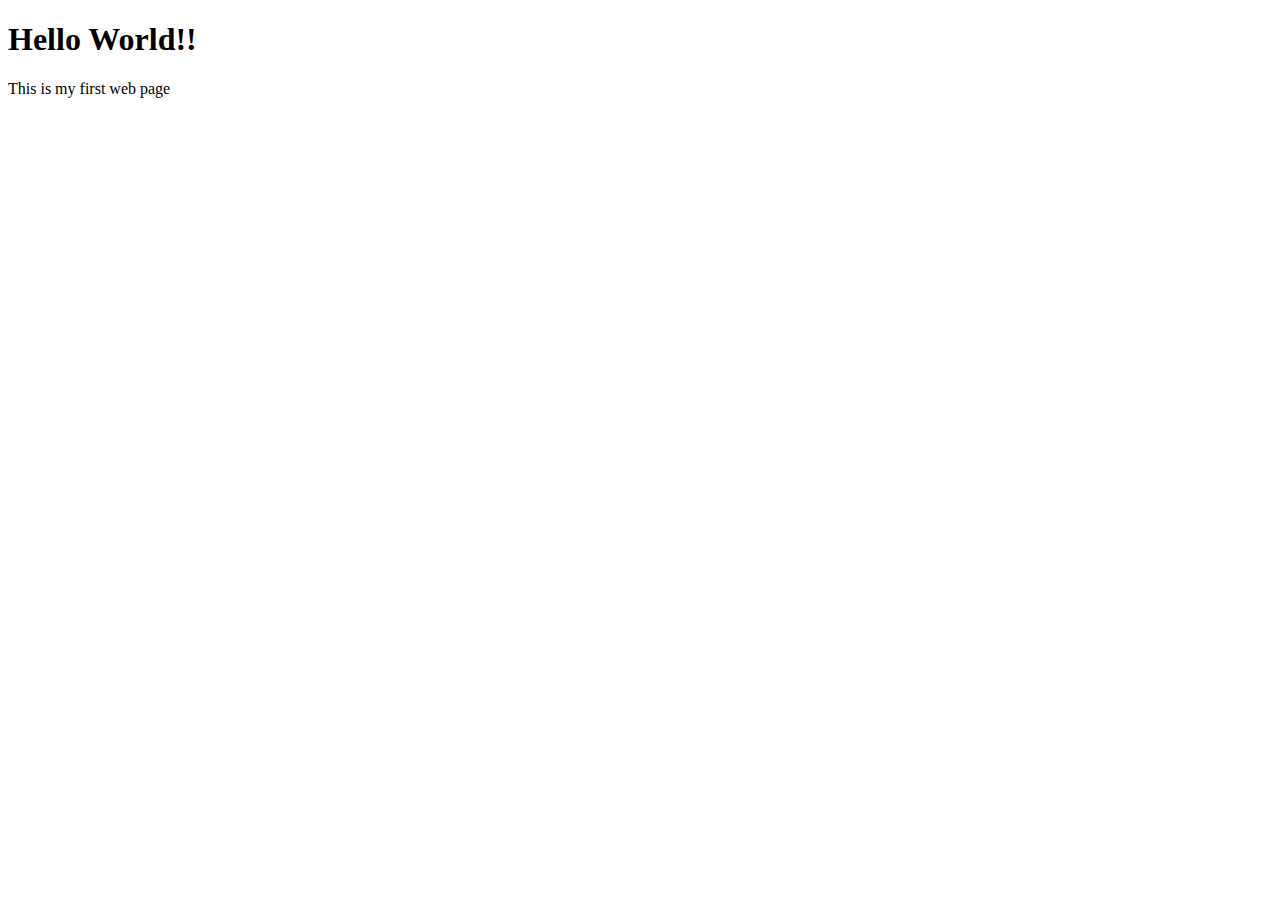
==== index.html @ 9cfbc866 "Added new C file and updated HTML, CSS settings" ====
<!DOCTYPE html>
<html lang="en">
    <head>
        <meta charset="UTF-8">
        <meta name="author" content="Sheikh Hamim">
        <meta name="Description" content="This Page has all the informations">
       <title>My First Web Page</title>
       <link rel="icon" href="html5.png" type="image/x-icon">
       <style>
            
       </style>
    </head>
    
    <body>
        <h1>Hello World!!</h1>
        <p>This is my first web page</p>
    </body>
</html>
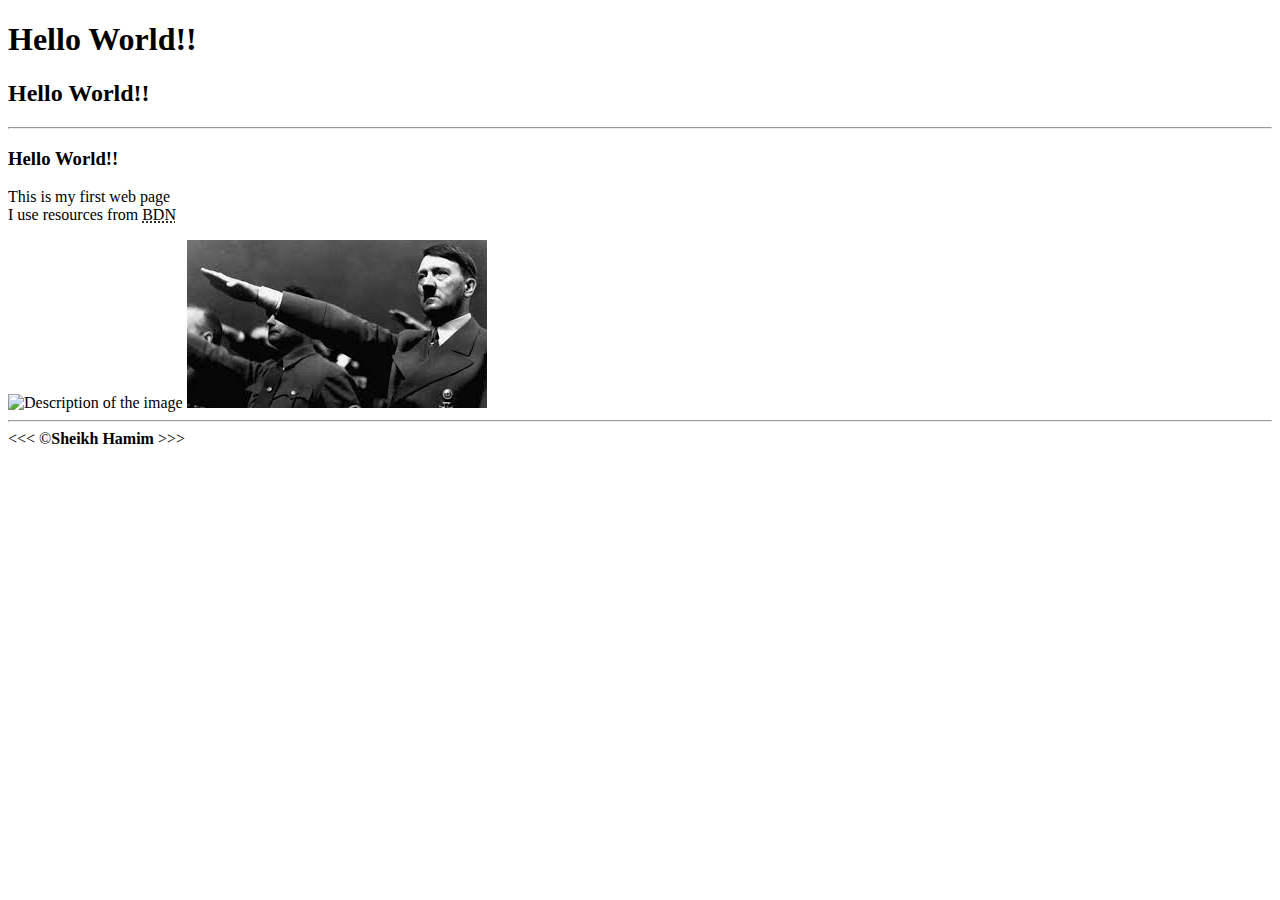
==== commit 0a769190: "Added new C file and updated HTML, CSS settings" ====
--- a/index.html
+++ b/index.html
@@ -6,13 +6,27 @@
         <meta name="Description" content="This Page has all the informations">
        <title>My First Web Page</title>
        <link rel="icon" href="html5.png" type="image/x-icon">
-       <style>
-            
-       </style>
+       
     </head>
     
     <body>
         <h1>Hello World!!</h1>
-        <p>This is my first web page</p>
+        <h2>Hello World!!</h2>
+        <hr>
+        <h3>Hello World!!</h3>
+        <p>This is my first web page
+            <br>
+
+           I use resources from <abbr title="Brave Developer Network"> BDN</abbr>
+        </p>
+        <img src="https://upload.wikimedia.org/wikipedia/commons/thumb/6/61/HTML5_logo_and_wordmark.svg/768px-HTML5_logo_and_wordmark.svg.png?20170517184425" width="300" alt="Description of the image">
+        <img src="download.jpeg" width="300" alt="Descriptions of the fimage">
+        <!-- Its going great-->
+
+
+        <hr>
+        &lt;&lt;&lt; &copy;<strong>Sheikh Hamim</strong> &gt;&gt;&gt;
+
+
     </body>
 </html>
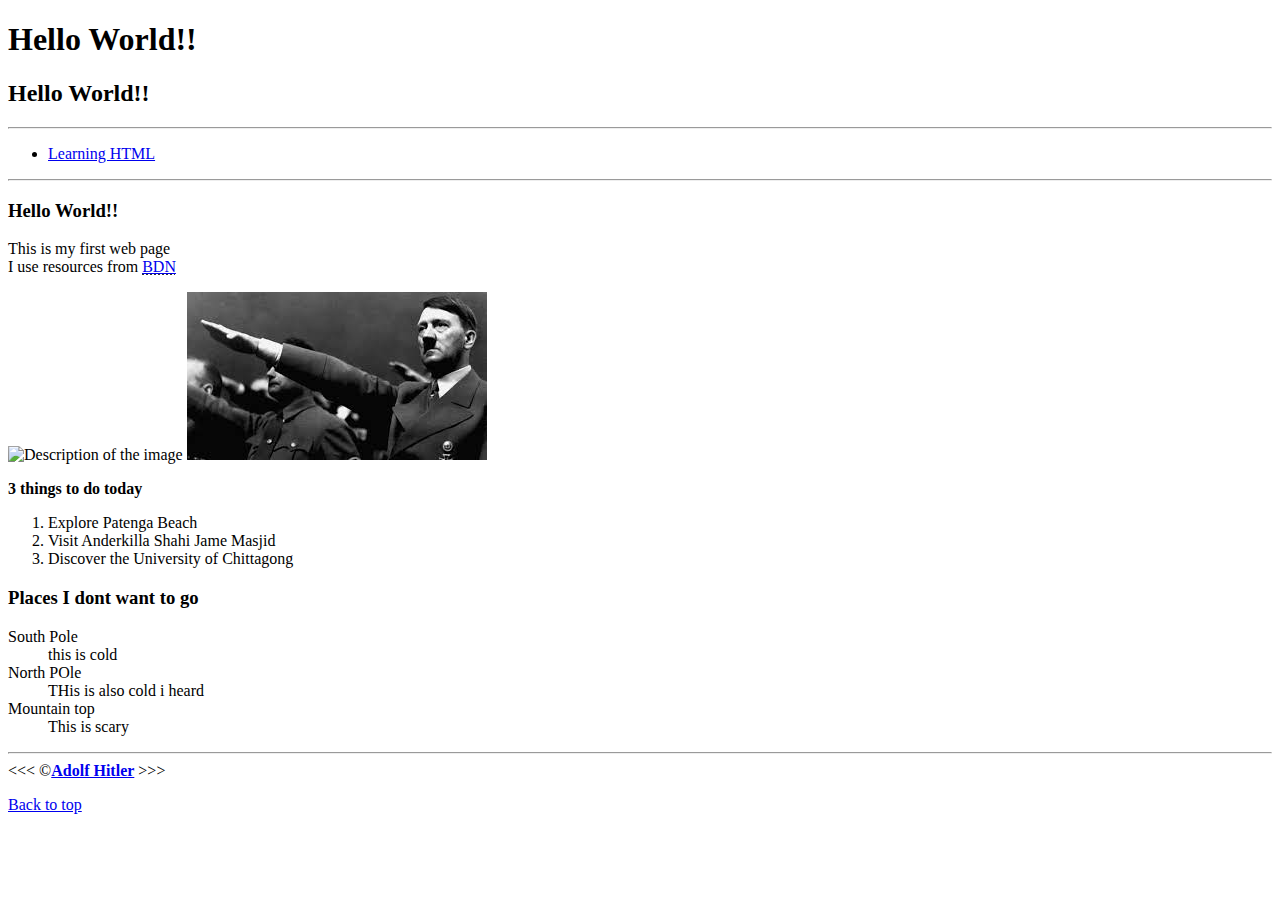
==== commit 1267e73f: "Added new C file and updated HTML, CSS settings" ====
--- a/index.html
+++ b/index.html
@@ -10,22 +10,61 @@
     </head>
     
     <body>
+
+        <section id="html">
+
         <h1>Hello World!!</h1>
         <h2>Hello World!!</h2>
+        <hr>
+        <nav>
+
+            <ul>
+
+                <li>
+                    <a href="#html">Learning HTML</a>
+                </li>
+            </ul>
+        </nav>
+
         <hr>
         <h3>Hello World!!</h3>
         <p>This is my first web page
             <br>
 
-           I use resources from <abbr title="Brave Developer Network"> BDN</abbr>
+           I use resources from <abbr title="Brave Developer Network"> <a href="https://community.brave.com">BDN</a>
+        </abbr>
         </p>
         <img src="https://upload.wikimedia.org/wikipedia/commons/thumb/6/61/HTML5_logo_and_wordmark.svg/768px-HTML5_logo_and_wordmark.svg.png?20170517184425" width="300" alt="Description of the image">
         <img src="download.jpeg" width="300" alt="Descriptions of the fimage">
         <!-- Its going great-->
+         <p> <strong>3 things to do today</strong>
+            <ol>
+                <li>Explore Patenga Beach</li>
+                <li>Visit Anderkilla Shahi Jame Masjid</li>
+                <li>Discover the University of Chittagong</li>
+            </ol>
+         </p>
+         <h3>Places I dont want to go</h3>
+         <dl>
+            <dt> South Pole
+                <dd>this is cold</dd>
+            </dt>
+            <dt>North POle
+                <dd>THis is also cold i heard</dd>
+            </dt>
+            <dt> Mountain top
+                <dd> This is scary</dd>
+            </dt>
+
+         </dl>
+        </section>
 
 
         <hr>
-        &lt;&lt;&lt; &copy;<strong>Sheikh Hamim</strong> &gt;&gt;&gt;
+        &lt;&lt;&lt; &copy;<strong><a href="intro.html">Adolf Hitler</a></strong> &gt;&gt;&gt;
+        <p>
+            <a href="#">Back to top</a>
+        </p>
 
 
     </body>
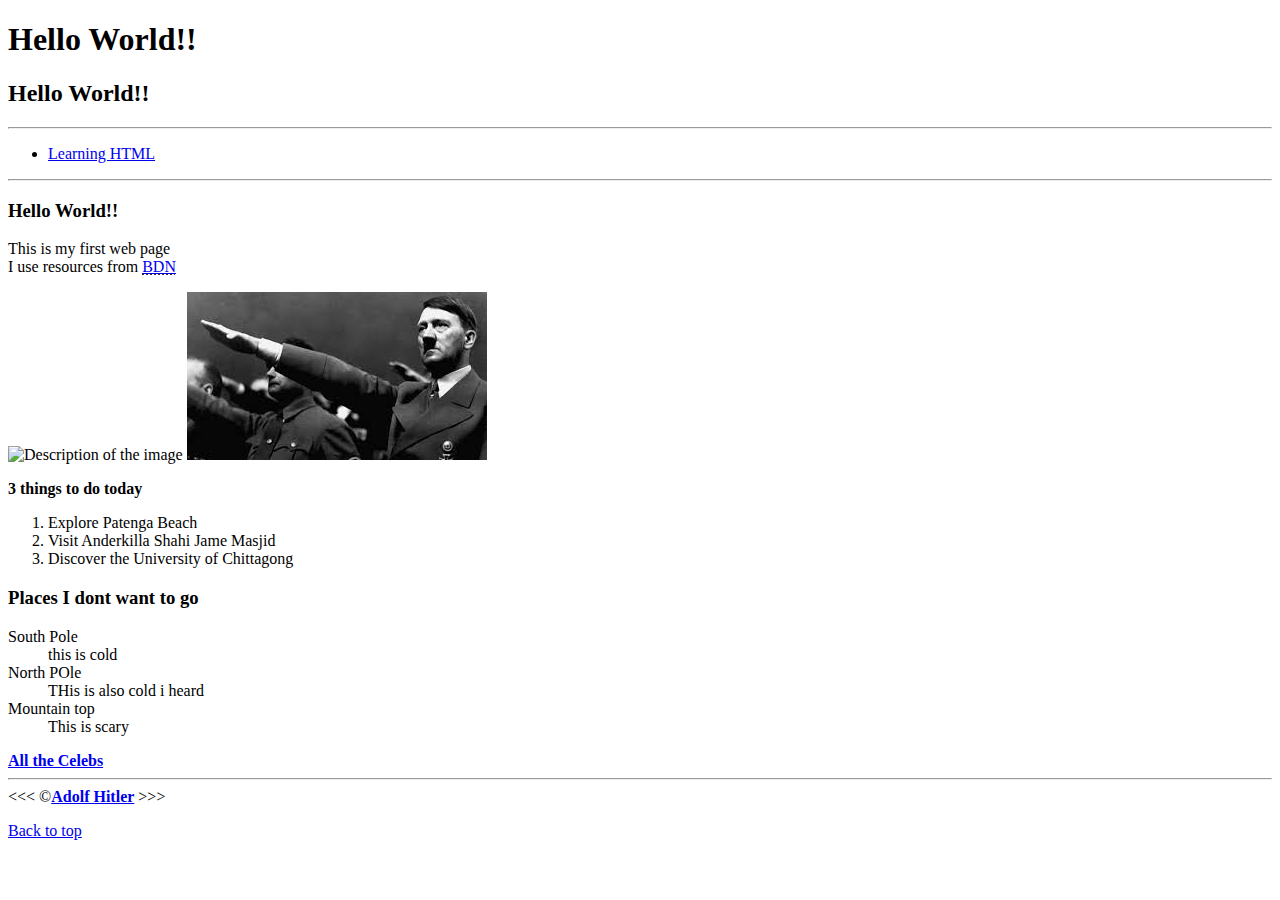
==== commit d9e35ef3: "Added files" ====
--- a/index.html
+++ b/index.html
@@ -58,6 +58,9 @@
 
          </dl>
         </section>
+        <strong>
+            <a href="datasets of Images.html">All the Celebs</a>
+        </strong>
 
 
         <hr>
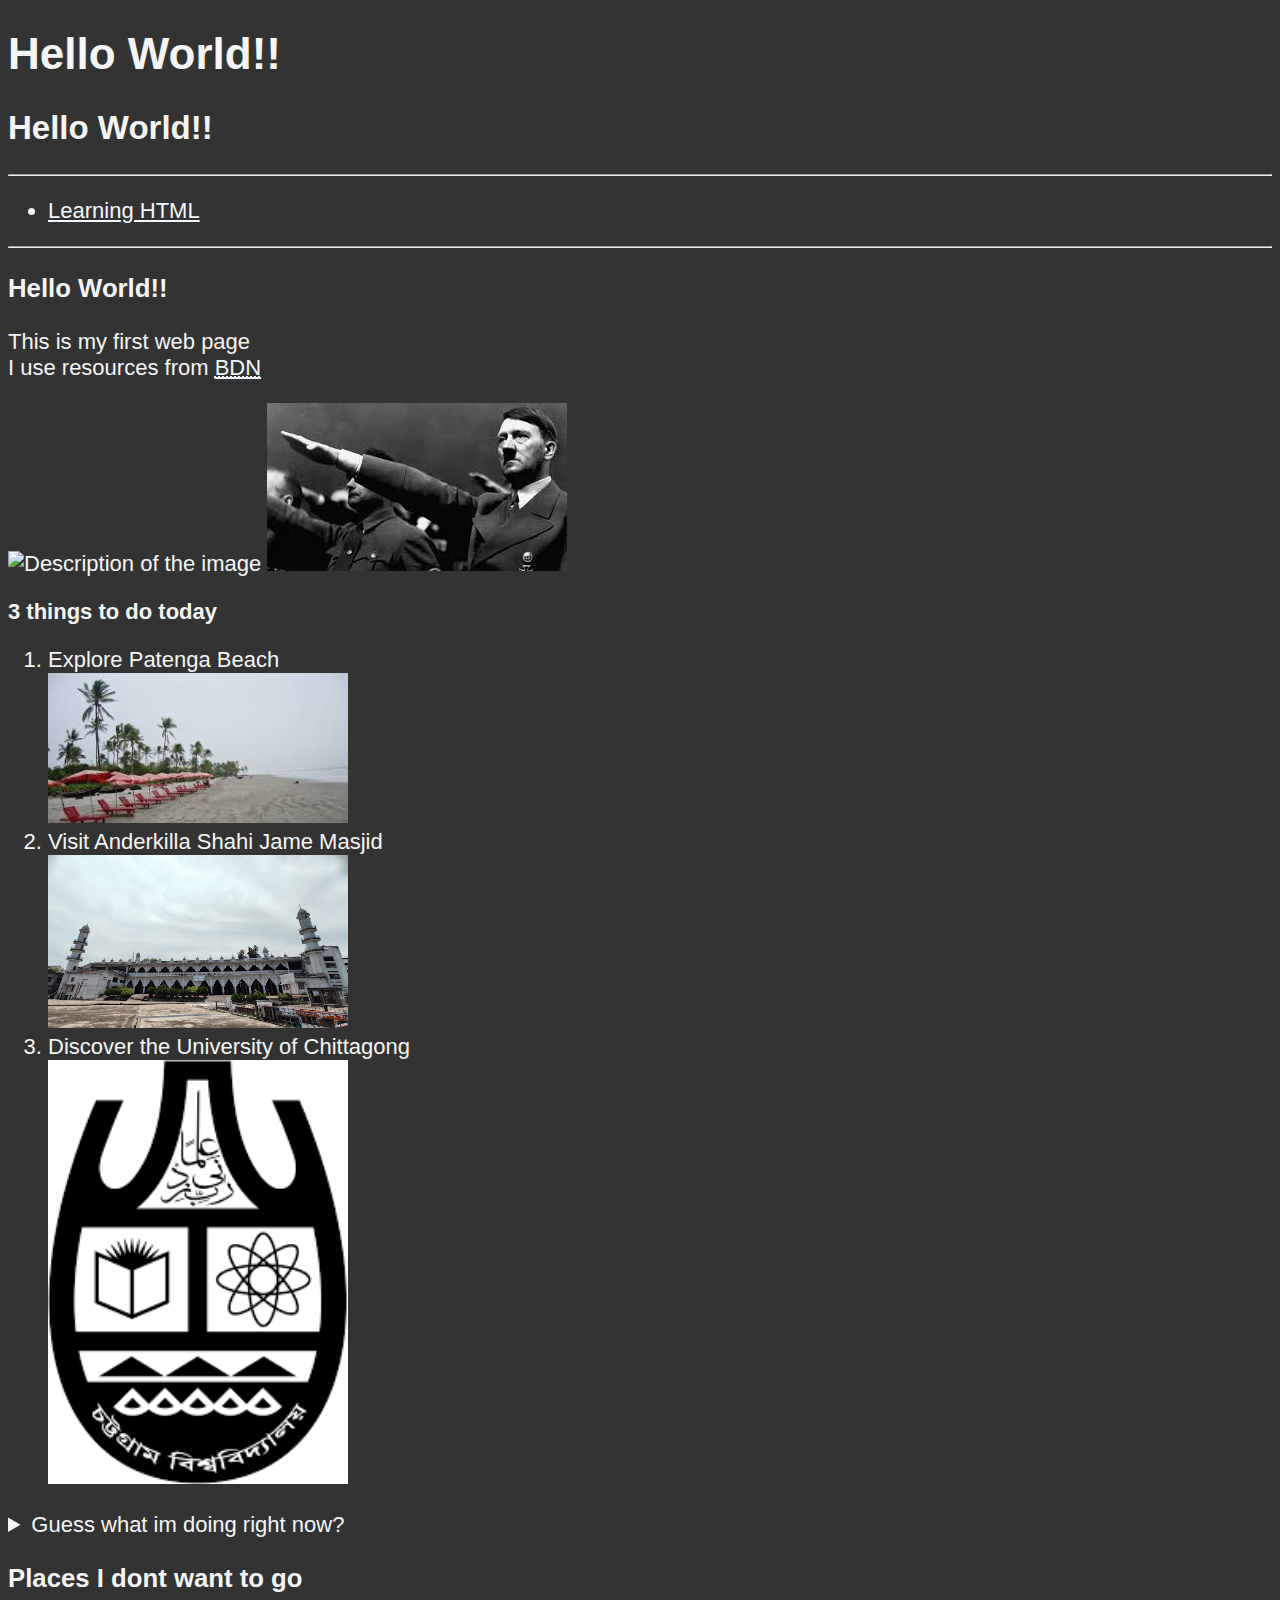
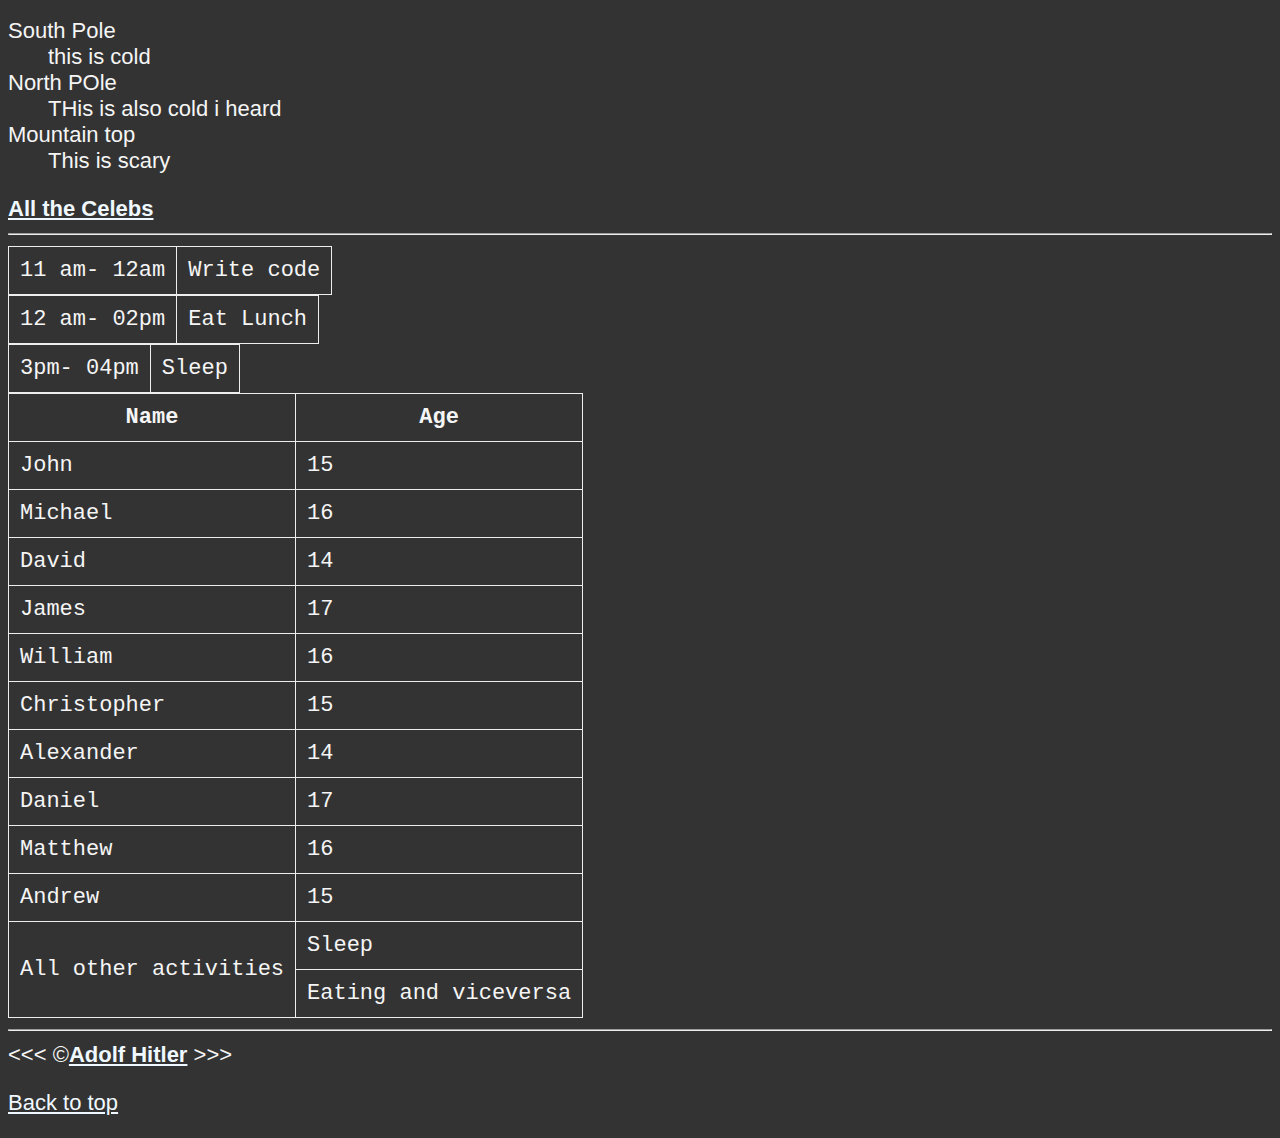
==== commit 1a2c000d: "Added new C file and updated HTML, CSS settings" ====
--- a/index.html
+++ b/index.html
@@ -5,6 +5,9 @@
         <meta name="author" content="Sheikh Hamim">
         <meta name="Description" content="This Page has all the informations">
        <title>My First Web Page</title>
+       <head>
+        <link rel="stylesheet" href="main.css">
+    </head>
        <link rel="icon" href="html5.png" type="image/x-icon">
        
     </head>
@@ -39,10 +42,26 @@
         <!-- Its going great-->
          <p> <strong>3 things to do today</strong>
             <ol>
-                <li>Explore Patenga Beach</li>
-                <li>Visit Anderkilla Shahi Jame Masjid</li>
-                <li>Discover the University of Chittagong</li>
+                <li>Explore Patenga Beach <br>
+                    <img src="Images/patenga.jpeg" alt="Patenga Sea beach" width="300" title="Patenga">
+                </li>
+                <li>Visit Anderkilla Shahi Jame Masjid <br>
+                    <img src="Images/masjid.jpeg" alt="Anderkilla" width="300" title="Masjid">
+
+                </li>
+                <li>Discover the University of Chittagong <br>
+                <img src="Images/CU.png" alt="CU" width="300" title="This is my University">
+        
+                </li>
             </ol>
+            <aside>
+                <details>
+                    <summary> Guess what im doing right now?</summary>
+                    <p>
+                        Im just learning Web Dev
+                    </p>
+                </details>
+            </aside>
          </p>
          <h3>Places I dont want to go</h3>
          <dl>
@@ -62,6 +81,92 @@
             <a href="datasets of Images.html">All the Celebs</a>
         </strong>
 
+        <hr>
+        <table>
+            <tr>
+                <td>
+                    <time datetime="11.00">11 am</time>- <time datetime="12.00">12am</time>
+                </td>
+                <td>Write code</td>
+            </tr>
+        </table>
+        <table>
+            <tr>
+                <td>
+                    <time datetime="12.00">12 am</time>- <time datetime="2.00">02pm</time>
+                </td>
+                <td>Eat Lunch</td>
+            </tr>
+        </table>
+        </table>
+        <table>
+            <tr>
+                <td>
+                    <time datetime="03.00">3pm</time>- <time datetime="04.00">04pm</time>
+                </td>
+                <td>Sleep</td>
+            </tr>
+        </table>
+        <table>
+            <thead>
+                <tr>
+                    <th>Name</th>
+                    <th>Age</th>
+                </tr>
+            </thead>
+            <tbody>
+                <tr>
+                    <td>John</td>
+                    <td>15</td>
+                </tr>
+                <tr>
+                    <td>Michael</td>
+                    <td>16</td>
+                </tr>
+                <tr>
+                    <td>David</td>
+                    <td>14</td>
+                </tr>
+                <tr>
+                    <td>James</td>
+                    <td>17</td>
+                </tr>
+                <tr>
+                    <td>William</td>
+                    <td>16</td>
+                </tr>
+                <tr>
+                    <td>Christopher</td>
+                    <td>15</td>
+                </tr>
+                <tr>
+                    <td>Alexander</td>
+                    <td>14</td>
+                </tr>
+                <tr>
+                    <td>Daniel</td>
+                    <td>17</td>
+                </tr>
+                <tr>
+                    <td>Matthew</td>
+                    <td>16</td>
+                </tr>
+                <tr>
+                    <td>Andrew</td>
+                    <td>15</td>
+                </tr>
+            </tbody>
+                <tr>
+                    <td rowspan="2">All other activities</td>
+                    <td>Sleep</td>
+                    <tr>
+                        <td>Eating and viceversa</td>
+                    </tr>
+                </tr>
+            </tbody>
+        </table>
+        
+
 
         <hr>
         &lt;&lt;&lt; &copy;<strong><a href="intro.html">Adolf Hitler</a></strong> &gt;&gt;&gt;
--- a/main.css
+++ b/main.css
@@ -0,0 +1,34 @@
+body {
+    background-color: #333; /* Dark background */
+    color: #fff; /* White text */
+    font-size: 22px; /* Larger font size */
+    font-family: Arial, sans-serif;
+}
+
+html {
+    font-size: 22px;
+}
+
+body {
+    background-color: #333;
+    color: whitesmoke;
+}
+
+a {
+    color: aliceblue;
+}
+
+a:visited {
+    color: lightgray;
+}
+
+a:hover, a:active {
+    color: #eee;
+}
+
+table, tr, th, td, caption {
+    border: 1px solid #eee;
+    font-family: 'Courier New', Courier, monospace;
+    border-collapse: collapse;
+    padding: 0.5rem;
+}